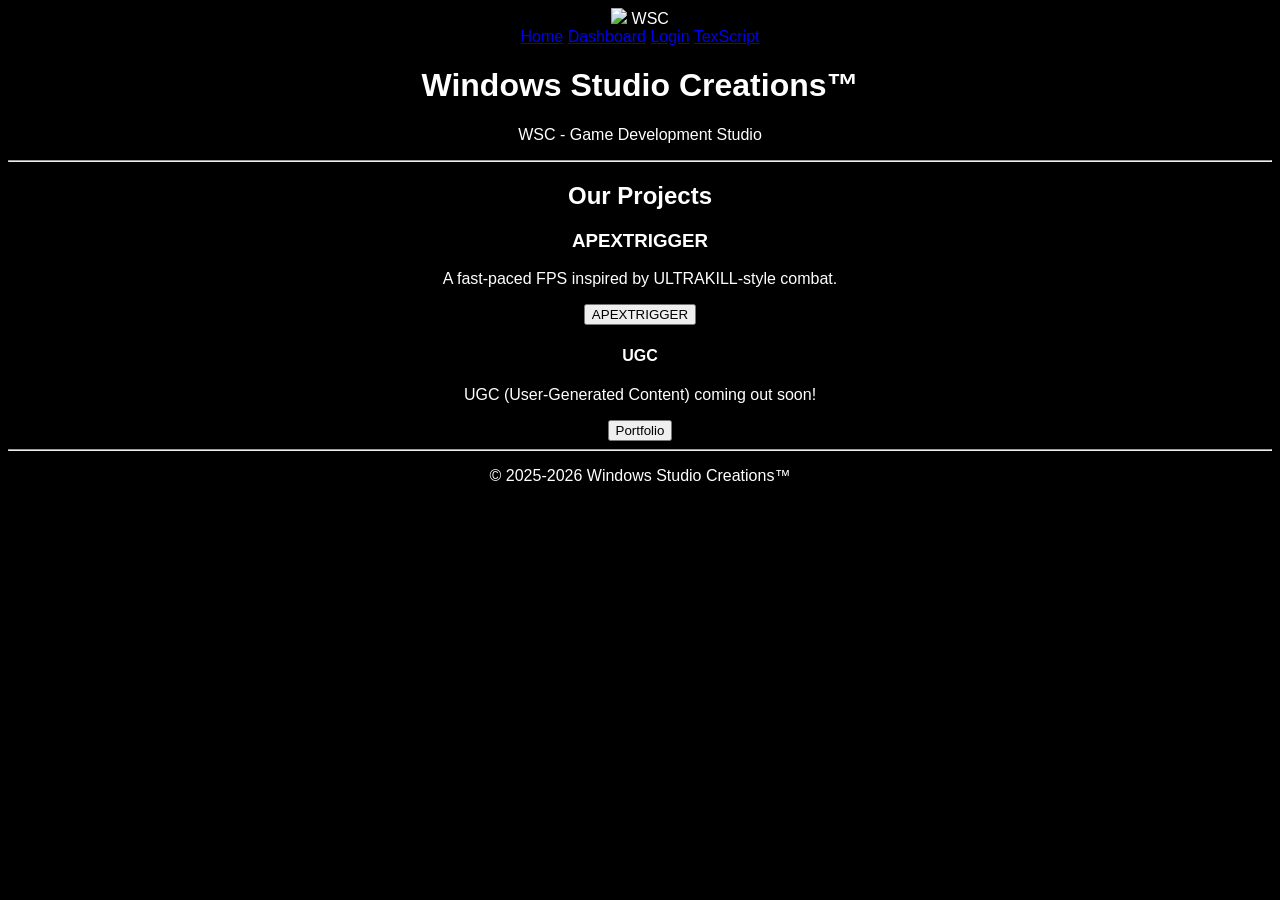
==== index.html @ b69a99aa "Add background image to body in index.html Add inline CSS for background image." ====
<!DOCTYPE html>
<html>
<head>
    <title>Windows Studio Creations</title>
    <link rel="icon" type="image/png" href="images/favicon.png">
    <link rel="stylesheet" href="/style.css">
</head>
<style>
body {
  background-image: url('images/wallpaper.png');
}
</style>
<body style="background:black; color:white; text-align:center; font-family:Lucida Sans Unicode, sans-serif;">
    <div class="topbar">
  <div class="left">
    <img src="images/favicon.png" class="logo">
    <span class="title">WSC</span>
  </div>

  <div class="right">
    <a href="index.html">Home</a>
    <a href="dashboard.html">Dashboard</a>
    <a href="login.html">Login</a>
    <a href="https://wscofficial.github.io/TexScript">TexScript</a>
  </div>
</div>


    <h1>Windows Studio Creations™</h1>
    <p>WSC - Game Development Studio</p>

    <hr>

    <h2>Our Projects</h2>

    <h3>APEXTRIGGER</h3>
    <p>A fast-paced FPS inspired by ULTRAKILL-style combat.</p>

    <a href="https://wscofficial.github.io/APEXTRIGGER_aim_training/">
        <button>APEXTRIGGER</button>
    </a>

    <h4>UGC</h4>
    <p>UGC (User-Generated Content) coming out soon!</p>

    <a href="https://drive.proton.me/urls/KZDNWGTTNW#PELTlnm5kcFX">
        <button>Portfolio</button>
    </a>
    <hr>

    <p>© 2025-2026 Windows Studio Creations™</p>

</body>
</html>
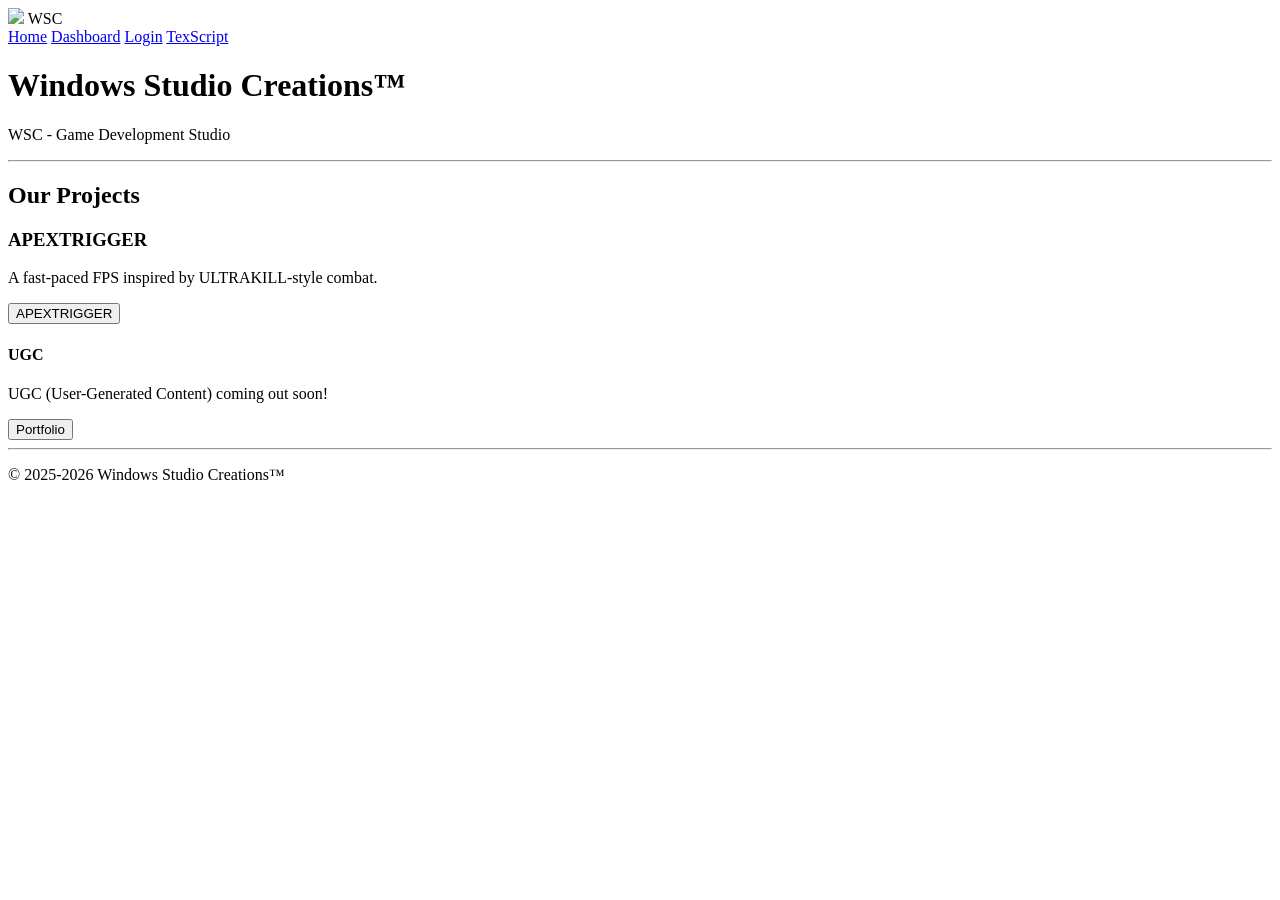
==== commit d6172dde: "Fix body tag attributes in index.html" ====
--- a/index.html
+++ b/index.html
@@ -5,12 +5,7 @@
     <link rel="icon" type="image/png" href="images/favicon.png">
     <link rel="stylesheet" href="/style.css">
 </head>
-<style>
-body {
-  background-image: url('images/wallpaper.png');
-}
-</style>
-<body style="background:black; color:white; text-align:center; font-family:Lucida Sans Unicode, sans-serif;">
+<body color:white; text-align:center; font-family:Lucida Sans Unicode, sans-serif;>
     <div class="topbar">
   <div class="left">
     <img src="images/favicon.png" class="logo">
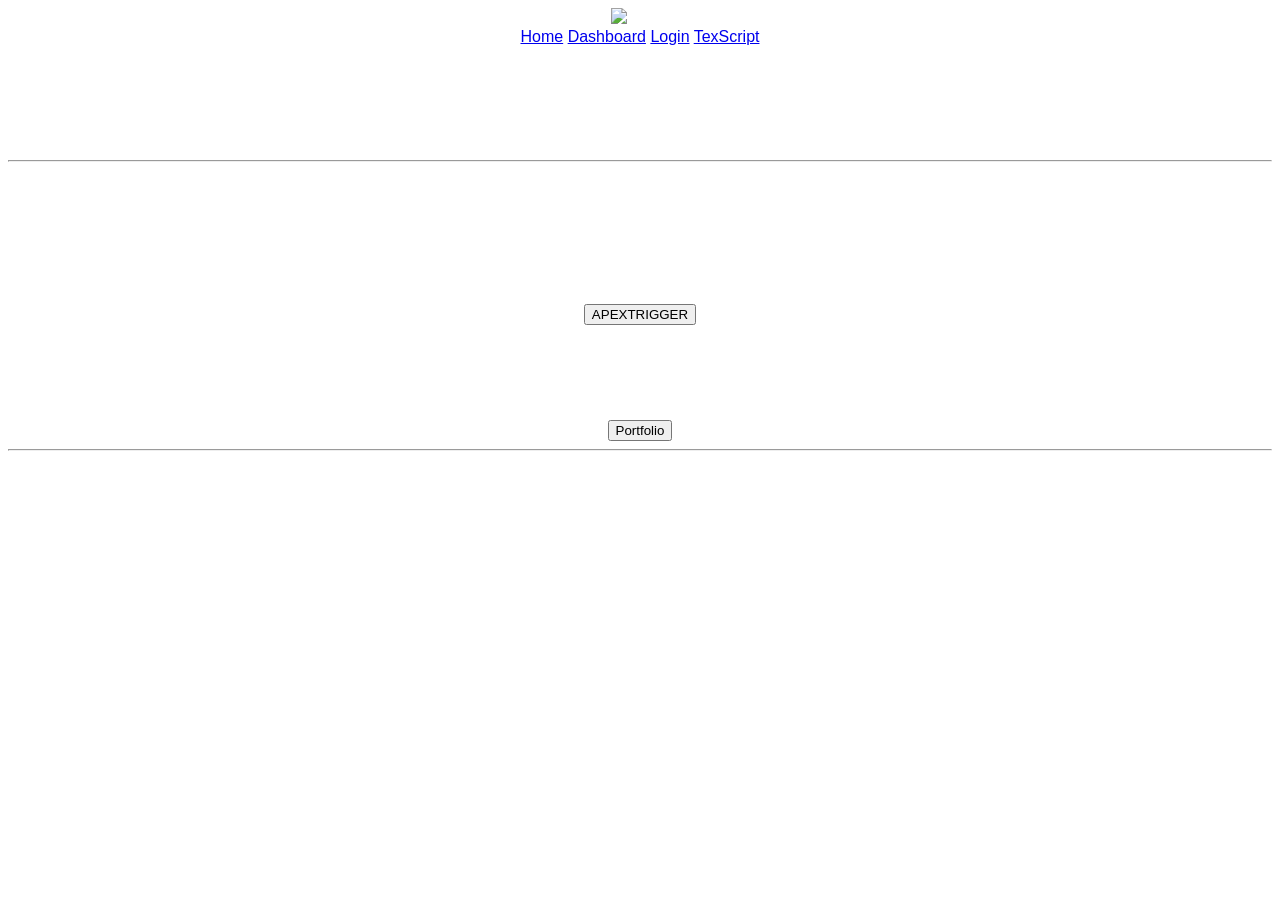
==== commit 3ae999bf: "Fix body tag style attribute in index.html" ====
--- a/index.html
+++ b/index.html
@@ -5,7 +5,7 @@
     <link rel="icon" type="image/png" href="images/favicon.png">
     <link rel="stylesheet" href="/style.css">
 </head>
-<body color:white; text-align:center; font-family:Lucida Sans Unicode, sans-serif;>
+<body style="color:white; text-align:center; font-family:Lucida Sans Unicode, sans-serif";>
     <div class="topbar">
   <div class="left">
     <img src="images/favicon.png" class="logo">
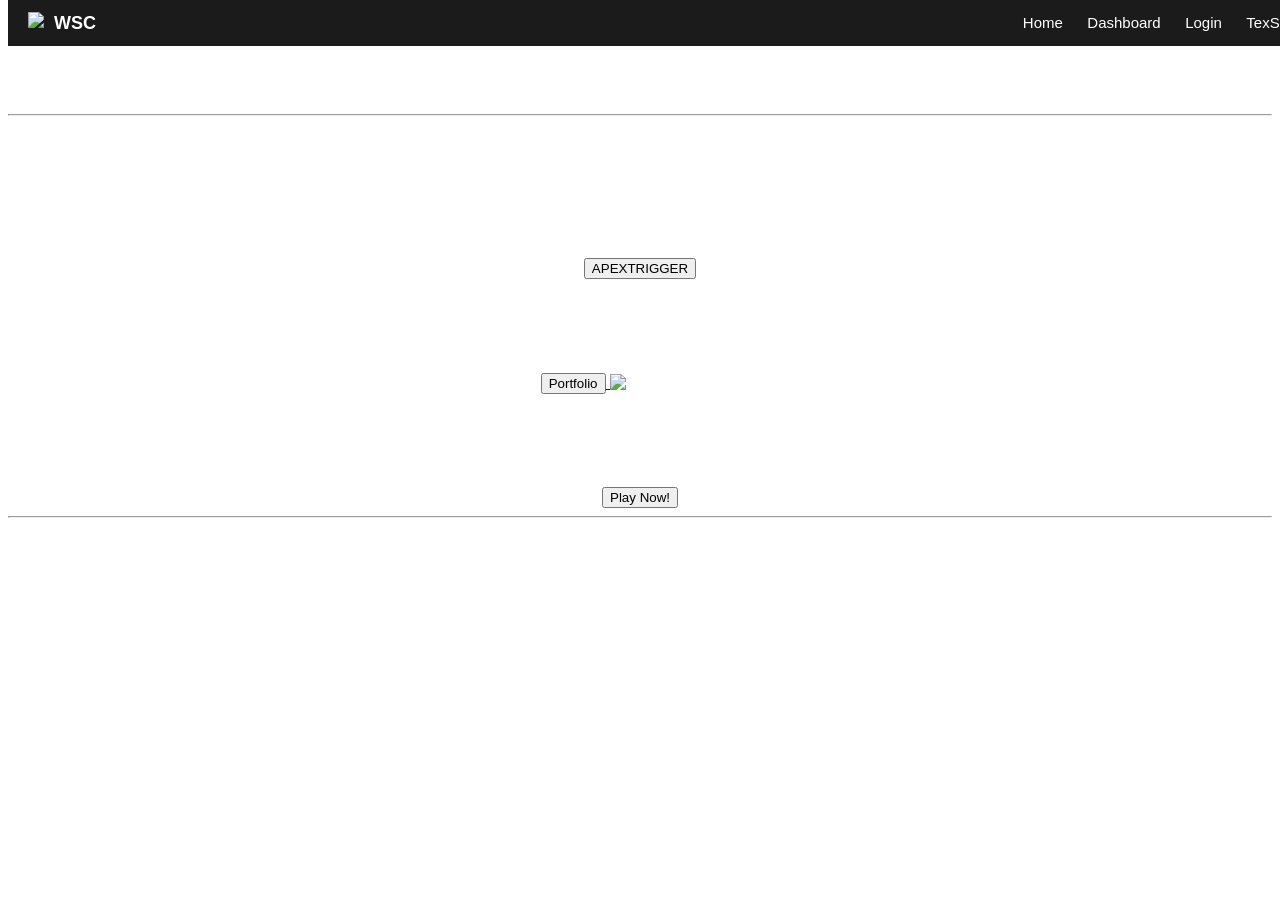
==== commit 4b04b06a: "Change h4 to h3 and add game details Updated heading levels and added content for a Roblox game." ====
--- a/index.html
+++ b/index.html
@@ -35,11 +35,18 @@
         <button>APEXTRIGGER</button>
     </a>
 
-    <h4>UGC</h4>
+    <h3>UGC</h3>
     <p>UGC (User-Generated Content) coming out soon!</p>
 
     <a href="https://drive.proton.me/urls/KZDNWGTTNW#PELTlnm5kcFX">
         <button>Portfolio</button>
+    </a>
+    <img src="https://tr.rbxcdn.com/180DAY-fa4b0fdb25455b47ab06be039f120f93/150/150/Image/Webp/noFilter" alt="Noob's House 3" width="300" height="300">
+    <h3>Noob's House 3 [Roblox Game]</h3>
+    <p>A game of a noob's house in a town called Noobshire and placed in the North East part of Noob City. Play it on Roblox.</p>
+
+    <a href="https://www.roblox.com/games/101216364323246/N-H-III">
+        <button>Play Now!</button>
     </a>
     <hr>
 
--- a/style.css
+++ b/style.css
@@ -0,0 +1,43 @@
+body {
+  background-image: url("https://raw.githubusercontent.com/WSCOfficial/wscofficial.github.io/refs/heads/main/images/wallpaper.png");
+}
+
+.topbar {
+  width: 100%;
+  background: #1b1b1b;
+  color: white;
+  padding: 12px 20px;
+  display: flex;
+  justify-content: space-between;
+  align-items: center;
+  font-family:Lucida Sans Unicode, sans-serif;
+  position: fixed;
+  top: 0;
+  z-index: 999;
+}
+
+.topbar .left {
+  display: flex;
+  align-items: center;
+  gap: 10px;
+}
+
+.topbar .logo {
+  height: 22px;
+}
+
+.topbar .title {
+  font-size: 18px;
+  font-weight: 600;
+}
+
+.topbar .right a {
+  color: white;
+  text-decoration: none;
+  margin-left: 20px;
+  font-size: 15px;
+}
+
+.topbar .right a:hover {
+  text-decoration: underline;
+}
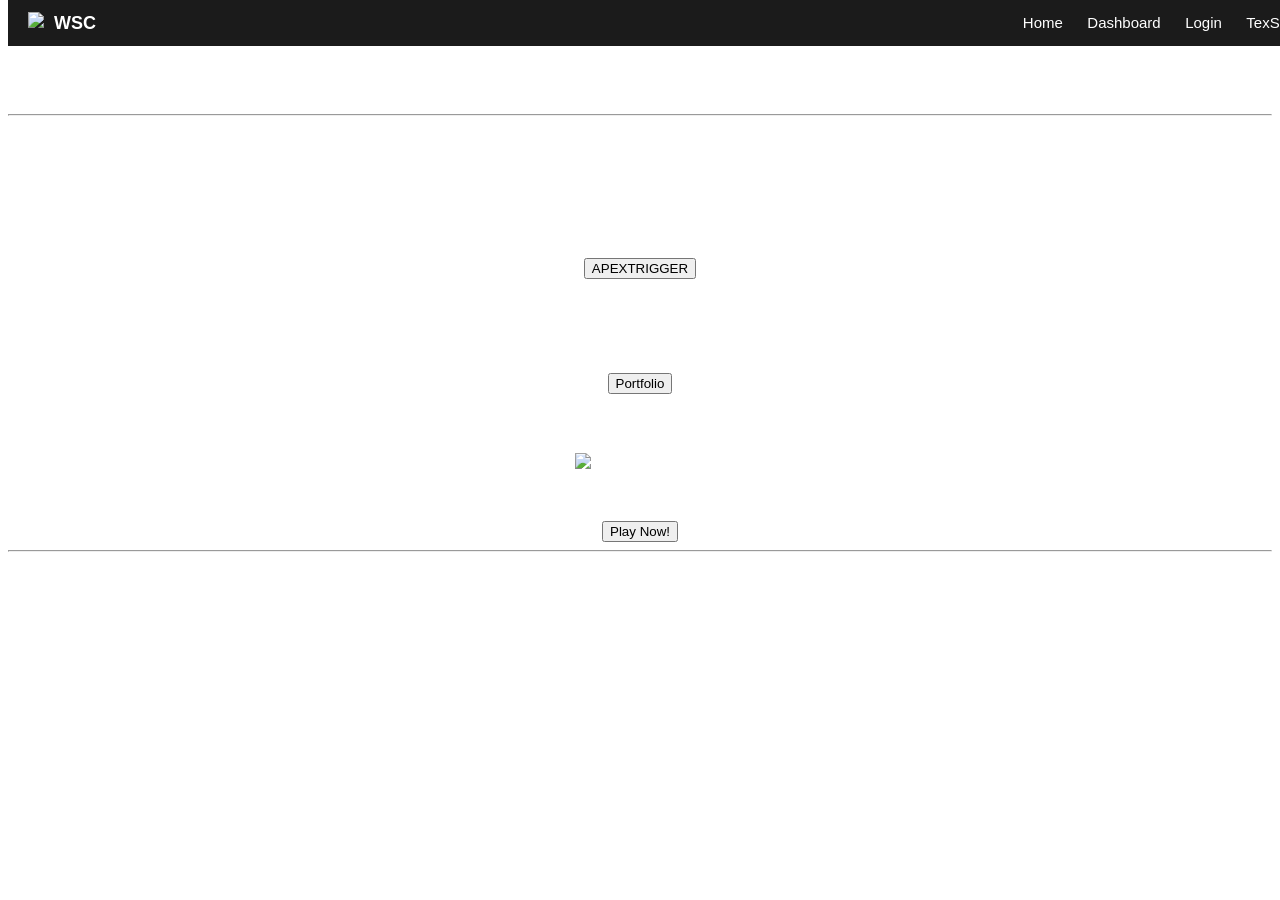
==== commit 858861a7: "Update stylesheet link in index.html" ====
--- a/index.html
+++ b/index.html
@@ -16,7 +16,7 @@
     <a href="index.html">Home</a>
     <a href="dashboard.html">Dashboard</a>
     <a href="login.html">Login</a>
-    <a href="https://wscofficial.github.io/TexScript">TexScript</a>
+    <a href="https://w1nd0wrs.github.io/TexScript">TexScript</a>
   </div>
 </div>
 
@@ -31,7 +31,7 @@
     <h3>APEXTRIGGER</h3>
     <p>A fast-paced FPS inspired by ULTRAKILL-style combat.</p>
 
-    <a href="https://wscofficial.github.io/APEXTRIGGER_aim_training/">
+    <a href="https://w1nd0wrs.github.io/APEXTRIGGER_aim_training/">
         <button>APEXTRIGGER</button>
     </a>
 
@@ -41,8 +41,8 @@
     <a href="https://drive.proton.me/urls/KZDNWGTTNW#PELTlnm5kcFX">
         <button>Portfolio</button>
     </a>
+    <h3>Noob's House 3 [Roblox Game]</h3>
     <img src="https://tr.rbxcdn.com/180DAY-fa4b0fdb25455b47ab06be039f120f93/150/150/Image/Webp/noFilter" alt="Noob's House 3" width="300" height="300">
-    <h3>Noob's House 3 [Roblox Game]</h3>
     <p>A game of a noob's house in a town called Noobshire and placed in the North East part of Noob City. Play it on Roblox.</p>
 
     <a href="https://www.roblox.com/games/101216364323246/N-H-III">
